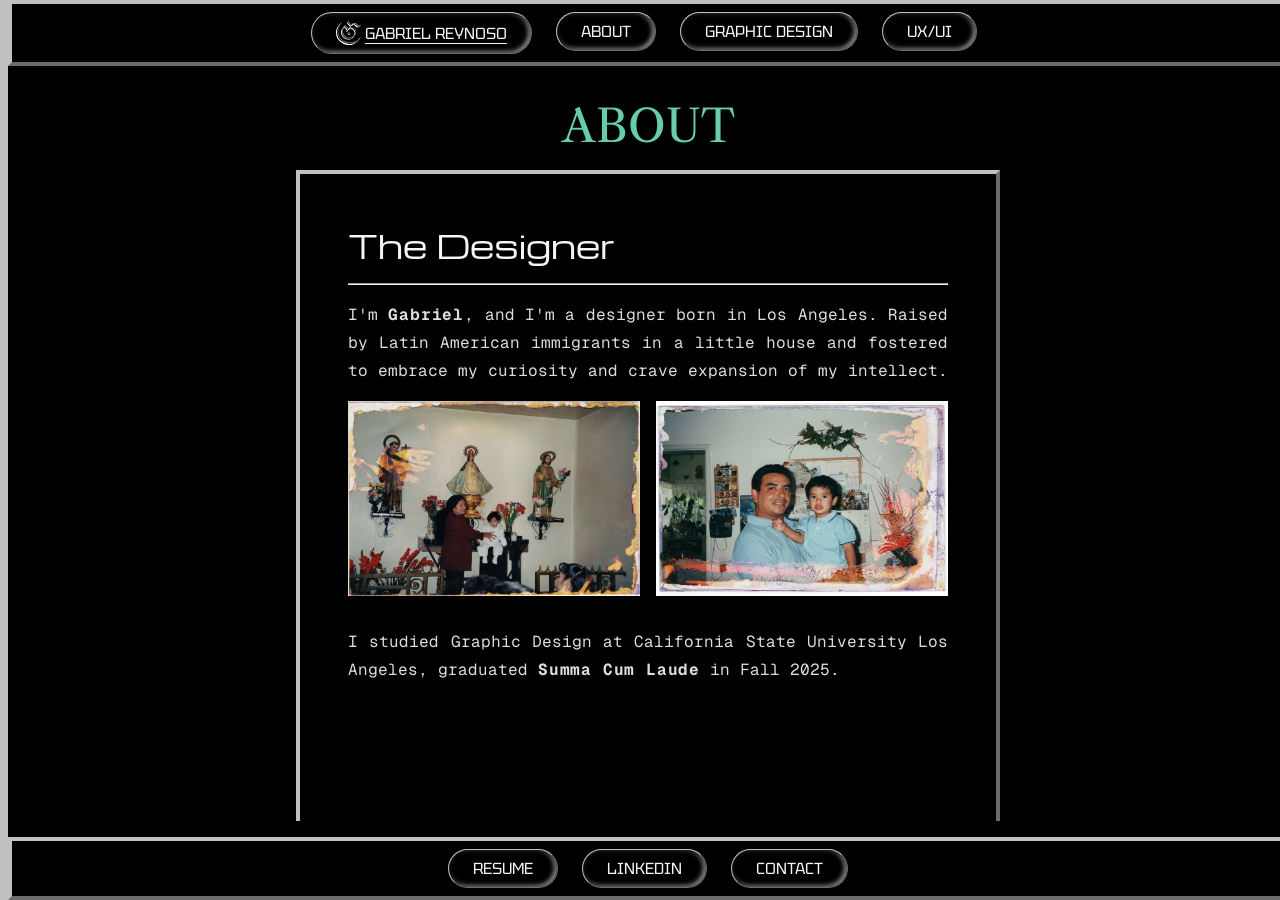
==== about.html @ a8870b04 "First upload for portfolio site" ====
<!doctype html>
<html lang="en">
  <head>
    <meta charset="UTF-8" />
    <meta name="viewport" content="width=device-width, initial-scale=1.0" />
    <title>About Gabriel Reynoso</title>
    <link rel="stylesheet" href="/css/styles.css" />
    <script src="script.js" defer></script>
    <link rel="icon" type="image/svg+xml" href="/favicon.svg" />
    <link rel="icon" type="image/x-icon" href="/favicon.ico" />
    <!-- font stuff from google below -->
    <link rel="preconnect" href="https://fonts.googleapis.com" />
    <link rel="preconnect" href="https://fonts.gstatic.com" crossorigin />
    <link
      href="https://fonts.googleapis.com/css2?family=Geist+Mono:wght@100..900&family=Libre+Caslon+Text:ital,wght@0,400;0,700;1,400&family=Michroma&family=Tektur:wght@400..900&display=swap"
      rel="stylesheet"
    />
  </head>
  <body id="page">
    <video autoplay loop muted playsinline preload="auto" id="backgroundvideo">
      <source src="/images/videos/portfolio-background.mp4" type="video/mp4" />
    </video>
    <header>
      <nav>
        <ul>
          <li id="homebutton">
            <a href="/">
              <img
                id="logo"
                src="/images/svg/gabriel-reynoso-logo-inline-white.svg"
                alt="gabriel logo"
              />
              Gabriel Reynoso
            </a>
          </li>
          <li><a href="/about.html">About</a></li>
          <li><a href="/index.html#graphic-design">Graphic Design</a></li>
          <li><a href="/index.html#ux/ui">UX/UI</a></li>
          <li><a href="/misc.html" class="hidden">Misc. Projects</a></li>
        </ul>
      </nav>
    </header>

    <main>
      <h1>About</h1>
      <section>
        <h2>The Designer</h2>
        <hr />
        <p>
          I'm <strong>Gabriel</strong>, and I'm a designer born in Los Angeles.
          Raised by Latin American immigrants in a little house and fostered to
          embrace my curiosity and crave expansion of my intellect.
        </p>
        <div class="twoimages">
          <img src="images/about/greynoso-origins1.JPG" alt="me and mom" /><img
            src="/images/about/greynoso-origins2.JPG"
            alt="me and dad"
          />
        </div>

        <p>
          I studied Graphic Design at California State University Los Angeles,
          graduated <strong>Summa Cum Laude</strong> in Fall 2025.
        </p>
        <div class="oneimage">
          <video muted autoplay loop>
            <source
              src="/images/videos/greynoso-grad.mp4"
              alt="me walking the stage"
            />
          </video>
        </div>

        <p>
          When I'm not designing I enjoy training martial arts, attending local
          film screenings, playing my guitar, or playing video games with
          friends and family.
        </p>

        <p>
          <strong>I'm an INTP, a "Logician".</strong> As much as I dislike being
          put in a box, it fits with my curiosity and need for deeper
          understanding of my practice to achieve success and communicate
          complex ideas in a simpler way.
        </p>
      </section>

      <section class="hidden">
        <h2>Methods in Practice</h2>
        <hr />
        <h3>Idea</h3>
        <p>
          My design practice is centered around building
          <strong>microcosms</strong>, or small models meant to represent a
          greater <strong>system</strong> or universe that exists across
          <strong>multiple formats</strong>.
        </p>
        <h3>Process</h3>
        <p>
          My approach to building my projects comes from study of relevant data
          and existing cultural artifacts to build
          <strong>detailed work with intention</strong>.
        </p>
        <h3>Outcome</h3>
        <p>
          Whether I am designing a print publication, user experience for a
          site, or a custom typeface, I am solving the same problem. Building a
          bridge between my client and their target audience.
        </p>
      </section>
    </main>
    <footer>
      <ul>
        <li>
          <a href="/gabriel-reynoso-resume.html" target="_blank">Resume</a>
        </li>
        <li>
          <a
            href="https://www.linkedin.com/in/gabriel-reynoso-/"
            target="_blank"
            >Linkedin</a
          >
        </li>
        <li>
          <a href="mailto:greynosodesigns@yahoo.com" target="_blank">Contact</a>
        </li>
      </ul>
    </footer>
  </body>
</html>
---- css/styles.css ----
/*grid layout*/
* {
  box-sizing: border-box;
}
html {
  scroll-behavior: smooth;
  font-size: 16px;
}
#page {
  display: grid;
  grid-template-rows: auto 1fr auto;
  grid-template-areas:
    "header"
    "main"
    "footer";
  height: 100vh;
  width: 100vw;
}
/*#page > selectors are for grid layout*/
#page > header {
  grid-area: header;
}
#page > main {
  grid-area: main;
}
#page > footer {
  grid-area: footer;
}
/*end of grid layout*/
body {
  color: whitesmoke; /*for all the type in the document*/
  text-shadow: 1px 2px 2px /*third value = blur*/ black;
  background-color: silver;
}
header {
  position: sticky;
  top: 0;
  z-index: 1;
  backdrop-filter: blur(10px);
}
marquee {
  font-size: 1.5rem;
  font-family: Tektur, sans-serif;
  text-transform: uppercase;
  color: mediumaquamarine;
  margin: 0.25rem 0;
  padding: 0.25rem 0;
  border-top: 2px solid mediumaquamarine;
  border-bottom: 2px solid mediumaquamarine;
}
main {
  padding: 0 2rem;
  z-index: 0;
  height: 100%;
  overflow-y: auto;
  scrollbar-width: auto;
  scrollbar-color: silver;
}
/*navigation links and buttons*/
nav,
footer {
  font-family: "Tektur", sans-serif;
  font-size: 1rem;
  text-transform: uppercase;
  z-index: 0;
}
nav ul,
footer ul {
  display: flex;
  gap: 0.5rem;
  list-style: none;
  padding: 0;
  margin: 0;
  justify-content: center;
}
nav a,
footer a {
  text-decoration: none;
  justify-content: center;
  color: inherit;
  display: flex;
  padding: 0.5rem 1.5rem;
  border: 1px outset silver;
  border-radius: 27px;
  margin: clamp(0.05rem, 0.5rem, 1rem); /* minimum, preferred, maximum */
  box-shadow:
    inset 1px 1px 5px black,
    inset -2px -1px 5px silver,
    0px 5px 14px black;
  mix-blend-mode: screen;
  transition: box-shadow 0.5s ease-out;
}
nav a:hover,
footer a:hover {
  transform: translateZ(50px);
  border: 2px inset solid black;
  box-shadow:
    inset 1px 2px 4px silver,
    inset -1px -2px 4px black,
    0px 0px 10px black;
}
footer {
  position: sticky;
  bottom: 0;
  z-index: 1;
  backdrop-filter: blur(10px);
}
img {
  width: 100%;
  height: auto;
}
#homebutton a {
  display: flex;
  align-items: center;
  gap: 0.25rem;
  text-decoration-line: underline;
  text-underline-offset: 0.25rem;
  text-decoration-thickness: from-font;
}
#logo {
  height: 1.5rem;
  width: auto;
}
/*div classes*/
#category {
  display: flex;
  flex-direction: row;
  justify-content: center;
  padding: 1rem 0;
  max-height: fit-content;
  margin: 0;
  border: none; /* overrides main sections */
  backdrop-filter: none; /* overrides main sections */
}
#category > div {
  display: flex;
  flex-direction: column;
  flex-wrap: nowrap; /* might be unnecessary */
  margin-right: 4vw;
  padding-bottom: 0.75rem;
}
#category h5 {
  margin: 0.25rem 0;
}

#category > div > :nth-child(n + 2) {
  opacity: 75%;
}
.oneimage {
  display: grid;
  grid-template-columns: 1fr;
  gap: 1rem;
  margin: 1rem 0 2rem;
}
.oneimage > video {
  width: 100%;
  height: auto;
}
.twoimages {
  display: grid;
  grid-template-columns: repeat(2, 1fr);
  gap: 1rem;
  margin-bottom: 2rem;
}
.trinity {
  display: grid;
  grid-template-columns: repeat(3, 1fr);
  gap: 1rem;
  margin-bottom: 2rem;
}
.trinity img {
  width: 100%;
  height: 100%;
  object-fit: cover;
}
.goldengallery2 {
  display: grid;
  grid-template-columns: repeat(2, 1fr);
  gap: 1rem;
  margin: 2rem 0 4rem 0;
  place-items: center;
  margin-bottom: 2rem;
}
.goldengallery2 > :nth-child(3n + 1) {
  grid-column: 1/-1;
}
.goldengallery2 img {
  width: 100%;
  height: auto;
  object-fit: cover;
}
.fitimage img {
  object-fit: cover;
}
.miscimages {
  display: grid;
  grid-template-columns: repeat(4, 1fr);
  gap: 1rem;
  margin-bottom: 2rem;
}
.miscimages img {
  height: 100%;
  width: 100%;
  object-fit: cover;
}
.banner {
  height: auto;
  width: 100%;
  object-fit: cover;
  object-position: center;
}
#backgroundvideo {
  position: fixed;
  width: 100%;
  height: 100%;
  z-index: -1; /* Keeps video behind your content */
  object-fit: cover; /* Ensures video fills screen without distortion */
  background-color: black; /*makes a black background until the video loads*/
  filter: saturate(0) contrast(1.25) brightness(1.1); /*glassmorphism*/
  mix-blend-mode: multiply;
  transform: scaleX(-1);
}
section {
  margin: 0;
  border: none;
  padding: 0;
}
/*font stuff*/
h1 {
  /* page title */
  font-family: "Libre Caslon Text", serif;
  text-transform: uppercase;
  font-size: 2.827rem;
  font-weight: 400;
  font-style: normal;
  font-optical-sizing: auto;
  color: mediumaquamarine;
  text-align: center;
  margin: 1rem auto;
}
h2 {
  /* section header */
  font-family: "Michroma", sans-serif;
  font-size: 1.999rem;
  /* font-size: 2.827rem; */
  text-transform: capitalize;
  font-optical-sizing: auto;
  font-weight: normal;
  margin: 2rem 0 1rem 0;
}
h3 {
  font-family: "Geist Mono", monospace;
  font-size: 1.414rem;
  /* font-size: 1.999rem; */
  font-optical-sizing: auto;
  font-weight: normal;
  margin: 1rem 0 0.5rem 0;
}
h4 {
  /* for interractive elements */
  font-family: "Tektur", sans-serif;
  font-size: 1.25rem;
  /* font-size: 1.414rem; */
  font-weight: normal;
}
h5 {
  /* project categories */
  font-family: "Geist Mono", monospace;
  font-size: 1.25rem;
  font-weight: normal;
}
p {
  font-family: "Geist Mono", monospace;
  font-size: 1rem;
  font-weight: normal;
  width: min(40rem, 100%);
  line-height: 1.75rem;
  text-align: justify;
  text-justify: distribute;
  text-align-last: left;
  opacity: 90%;
  margin: 1rem 0;
}
strong {
  font-weight: bold;
  letter-spacing: 0.05rem;
}
blockquote {
  font-family: "Geist Mono", monospace;
  font-size: 1rem;
  border-left: 2px solid whitesmoke;
  padding-left: 2rem;
  margin: 2rem;
  max-width: 24rem;
}
.personas {
  margin: 2rem;
  padding: 1rem 2rem;
}
.personas > p {
  font-family: "Verdana", sans-serif;
  font-size: 1rem;
  max-width: 36rem;
}
/* for links to project pages */
.projectlinks {
  perspective: 2500px;
  margin: 0;
  display: grid;
  grid-template-columns: 1fr;
  grid-gap: 1rem;
}
.card {
  display: flex;
  align-items: center;
  justify-content: center;
  aspect-ratio: 1/1;
  text-decoration: none;
  color: inherit;
  background-color: mediumaquamarine;
  clip-path: inset(0% round 9px 90px 9px 90px);
  transition:
    transform 0.5s ease,
    clip-path 0.7s ease,
    box-shadow 0.5s ease;
  transform: rotateY(15deg) rotateX(3deg);
  border: 2px outset silver;
}
.projectlinks > .card:nth-child(even) {
  transform: rotateY(-15deg) rotateX(3deg);
  clip-path: inset(0% round 90px 9px 90px 9px);
}
.card:hover {
  transform: rotateY(0) rotateX(-1deg);
  clip-path: inset(0% round 9px);
  box-shadow: black 0px 8px 32px 0px;
  border: 2px inset mediumaquamarine;
}
.card:nth-child(even):hover {
  transform: rotateY(0) rotateX(-1deg) translateZ(32px);
  clip-path: inset(0% round 9px);
  box-shadow: black 0px 8px 32px 0px;
}
.card img {
  position: absolute; /*prevents image from nudging h4 */
  width: 100%;
  height: 100%;
  object-fit: cover;
  z-index: 0;
  transition:
    filter 0.6s ease-out,
    mix-blend-mode 0.6s ease-out;
}
.card h4 {
  z-index: 1;
  margin: 0;
  text-align: center;
  font-size: 1.25rem;
  opacity: 0;
  transition: opacity 0.4s ease;
}
.card:hover img {
  filter: saturate(0);
  filter: blur(7px);
  filter: brightness(0.4);
  mix-blend-mode: multiply;
}
.card:hover h4 {
  opacity: 1;
}
/* for things better left unseen */
.hidden {
  display: none;
}
iframe {
  width: 100%;
  height: auto;
  aspect-ratio: 16 / 9;
}
@media (min-width: 600px) {
  /* mobile-first desktop breakpoint */
  #page {
    display: grid;
    grid-template-rows: auto 1fr auto;
    grid-template-columns: 20rem 1fr;
    grid-template-areas:
      "header header"
      "main main"
      "footer footer";
    gap: 1rem;
    height: 100vh;
  }
  .projectlinks {
    perspective: 2500px;
    margin: 0;
    display: grid;
    grid-template-columns: repeat(2, 1fr);
    grid-gap: 1rem;
  }
  body {
    margin: 0 0.5rem;
  }
  nav ul {
    border: 4px outset silver;
  }
  footer {
    border: 4px outset silver;
  }
  section {
    margin: 1rem 0 2rem;
    border: 4px outset silver;
    padding: 1rem 3rem 3rem;
    backdrop-filter: blur(16px);
  }
  main {
    margin-inline: clamp(5vw, 20vw, 50vw);
    height: 100%;
    z-index: 0;
    overflow-y: scroll;
  }
}
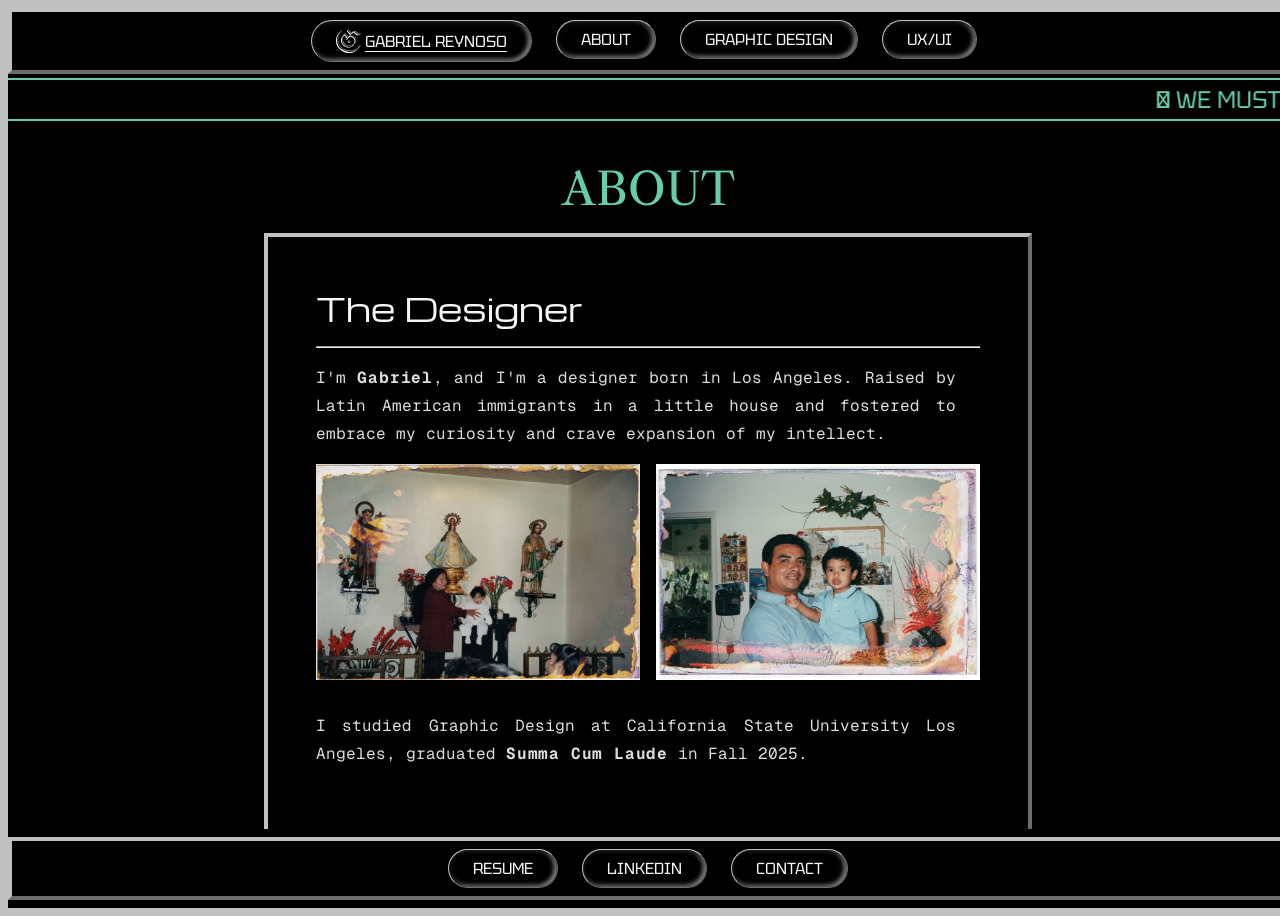
==== commit 261af655: "Lazily added marquees to every page with a drag and drop replace" ====
--- a/about.html
+++ b/about.html
@@ -39,8 +39,8 @@
           <li><a href="/misc.html" class="hidden">Misc. Projects</a></li>
         </ul>
       </nav>
+      <marquee>𓆄 we must build a garden world 𓂀</marquee>
     </header>
-
     <main>
       <h1>About</h1>
       <section>
--- a/css/styles.css
+++ b/css/styles.css
@@ -9,10 +9,12 @@
 #page {
   display: grid;
   grid-template-rows: auto 1fr auto;
+  grid-template-columns: 20rem 1fr;
   grid-template-areas:
-    "header"
-    "main"
-    "footer";
+    "header header"
+    "main main"
+    "footer footer";
+  gap: 1rem;
   height: 100vh;
   width: 100vw;
 }
@@ -49,10 +51,10 @@
   border-bottom: 2px solid mediumaquamarine;
 }
 main {
-  padding: 0 2rem;
+  padding-inline: clamp(5vw, 20vw, 50vw);
+  height: 100%;
   z-index: 0;
-  height: 100%;
-  overflow-y: auto;
+  overflow-y: scroll;
   scrollbar-width: auto;
   scrollbar-color: silver;
 }
@@ -66,6 +68,7 @@
 }
 nav ul,
 footer ul {
+  border: 4px outset silver;
   display: flex;
   gap: 0.5rem;
   list-style: none;
@@ -221,9 +224,10 @@
   transform: scaleX(-1);
 }
 section {
-  margin: 0;
-  border: none;
-  padding: 0;
+  margin: 1rem 0 2rem;
+  border: 4px outset silver;
+  padding: 1rem 3rem 3rem;
+  backdrop-filter: blur(16px);
 }
 /*font stuff*/
 h1 {
@@ -307,14 +311,14 @@
   perspective: 2500px;
   margin: 0;
   display: grid;
-  grid-template-columns: 1fr;
+  grid-template-columns: repeat(2, 1fr);
   grid-gap: 1rem;
 }
 .card {
   display: flex;
   align-items: center;
   justify-content: center;
-  aspect-ratio: 1/1;
+  aspect-ratio: 4/3;
   text-decoration: none;
   color: inherit;
   background-color: mediumaquamarine;
@@ -377,45 +381,27 @@
   height: auto;
   aspect-ratio: 16 / 9;
 }
-@media (min-width: 600px) {
-  /* mobile-first desktop breakpoint */
-  #page {
-    display: grid;
-    grid-template-rows: auto 1fr auto;
-    grid-template-columns: 20rem 1fr;
-    grid-template-areas:
-      "header header"
-      "main main"
-      "footer footer";
-    gap: 1rem;
-    height: 100vh;
+@media (max-width: 600px) {
+  /* desktop-first mobile breakpoint */
+  html {
+    font-size: 12pt;
+  }
+  main {
+    margin-inline: 1rem;
+    padding-inline: 0;
+  }
+  section {
+    border: 2px outset silver;
+    margin: 1rem 0.5rem 2rem;
+    padding: 0.5rem 1rem 2rem;
+  }
+  nav a,
+  footer a {
+    border: none;
+    padding: 1rem;
+    margin: 0.5rem;
   }
   .projectlinks {
-    perspective: 2500px;
-    margin: 0;
-    display: grid;
-    grid-template-columns: repeat(2, 1fr);
-    grid-gap: 1rem;
+    grid-template-columns: auto;
   }
-  body {
-    margin: 0 0.5rem;
-  }
-  nav ul {
-    border: 4px outset silver;
-  }
-  footer {
-    border: 4px outset silver;
-  }
-  section {
-    margin: 1rem 0 2rem;
-    border: 4px outset silver;
-    padding: 1rem 3rem 3rem;
-    backdrop-filter: blur(16px);
-  }
-  main {
-    margin-inline: clamp(5vw, 20vw, 50vw);
-    height: 100%;
-    z-index: 0;
-    overflow-y: scroll;
-  }
-}
+}
